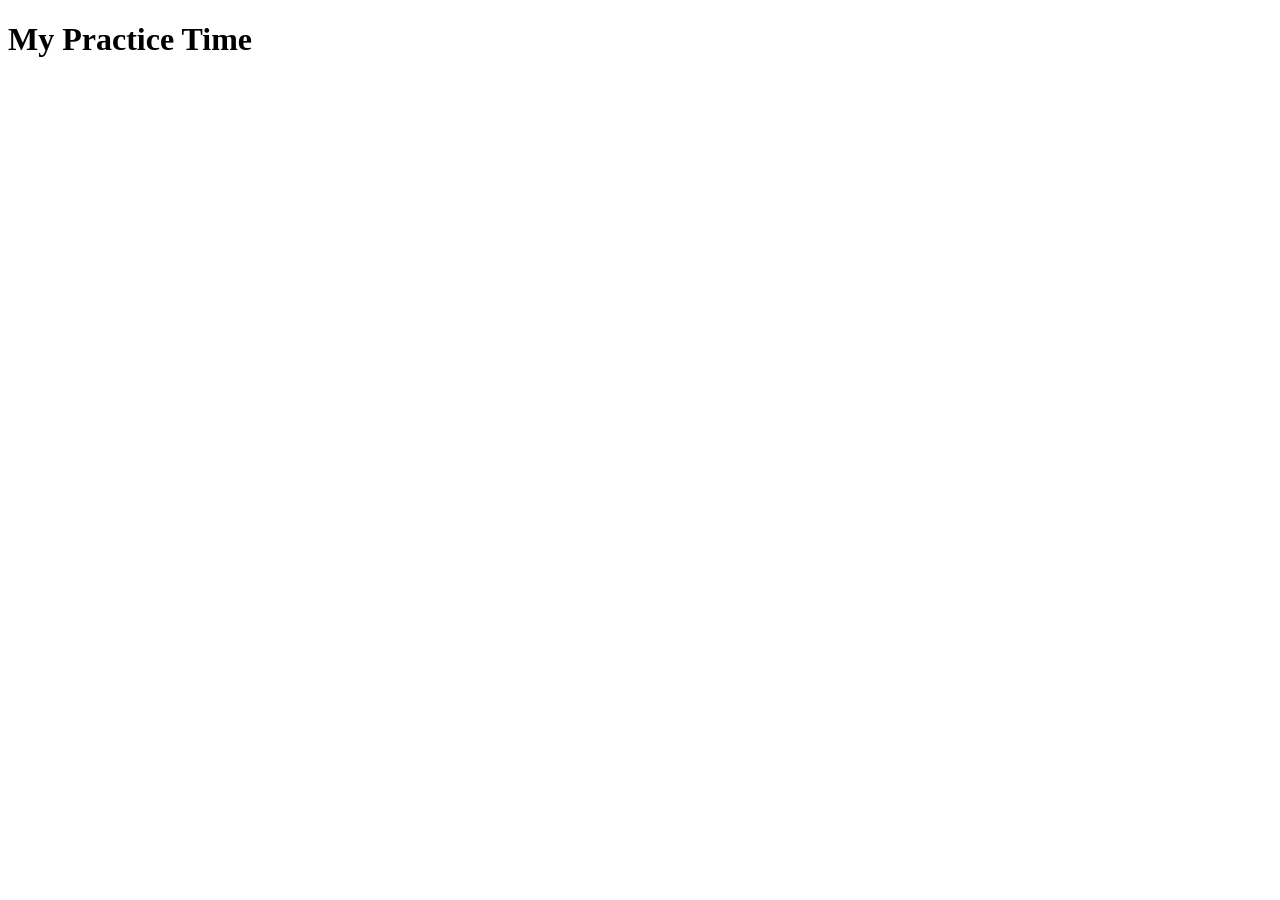
==== index.html @ 1bdfa652 "Added index.html" ====
<!DOCTYPE html>
<html lang="en">
<head>
  <meta charset="UTF-8">
  <meta name="viewport" content="width=device-width, initial-scale=1.0">
  <title>New Doc</title>
</head>
<body>
  <h1>My Practice Time</h1>
</body>
</html>
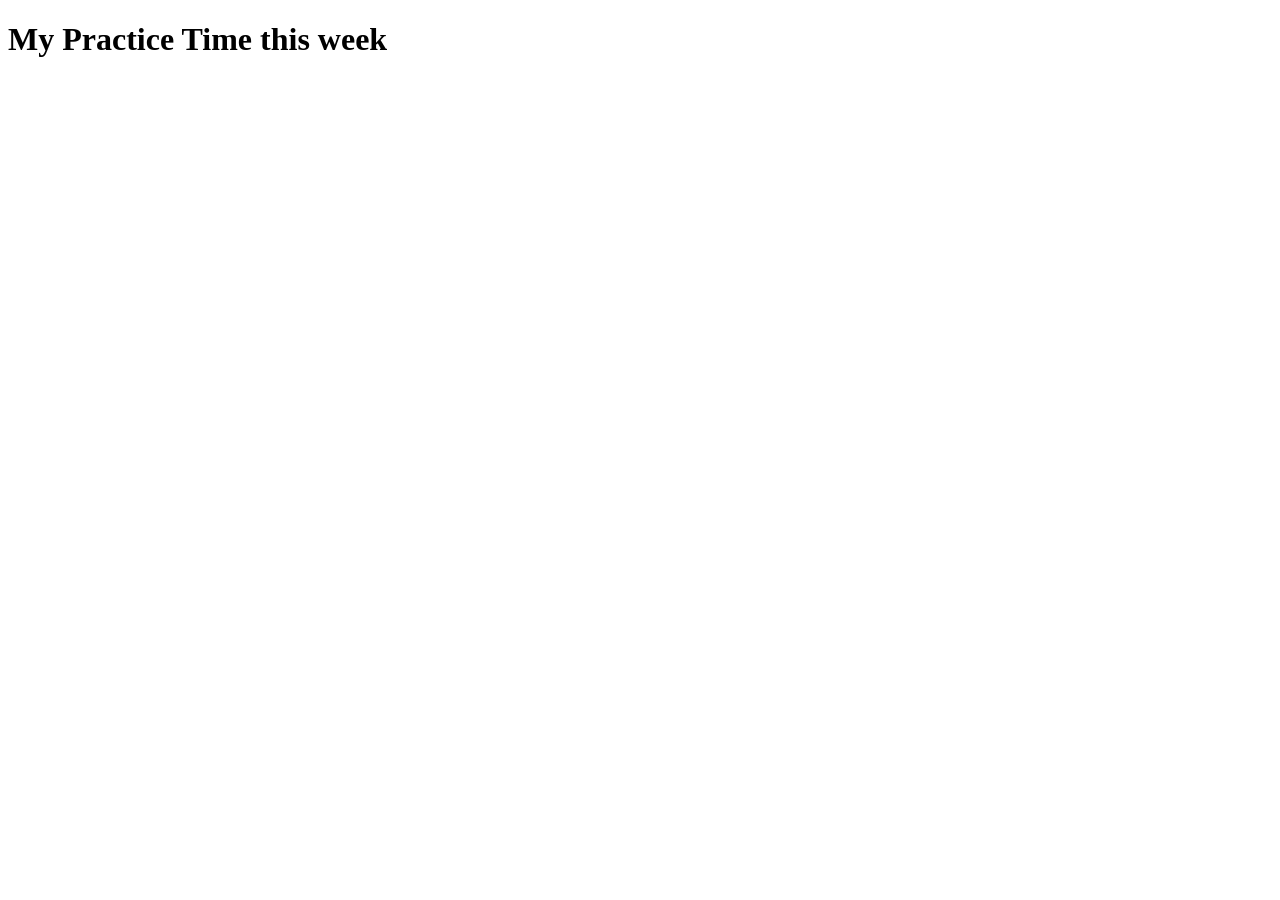
==== commit 55322812: "Added 2 starter files" ====
--- a/index.html
+++ b/index.html
@@ -6,6 +6,6 @@
   <title>New Doc</title>
 </head>
 <body>
-  <h1>My Practice Time</h1>
+  <h1>My Practice Time this week</h1>
 </body>
 </html>
